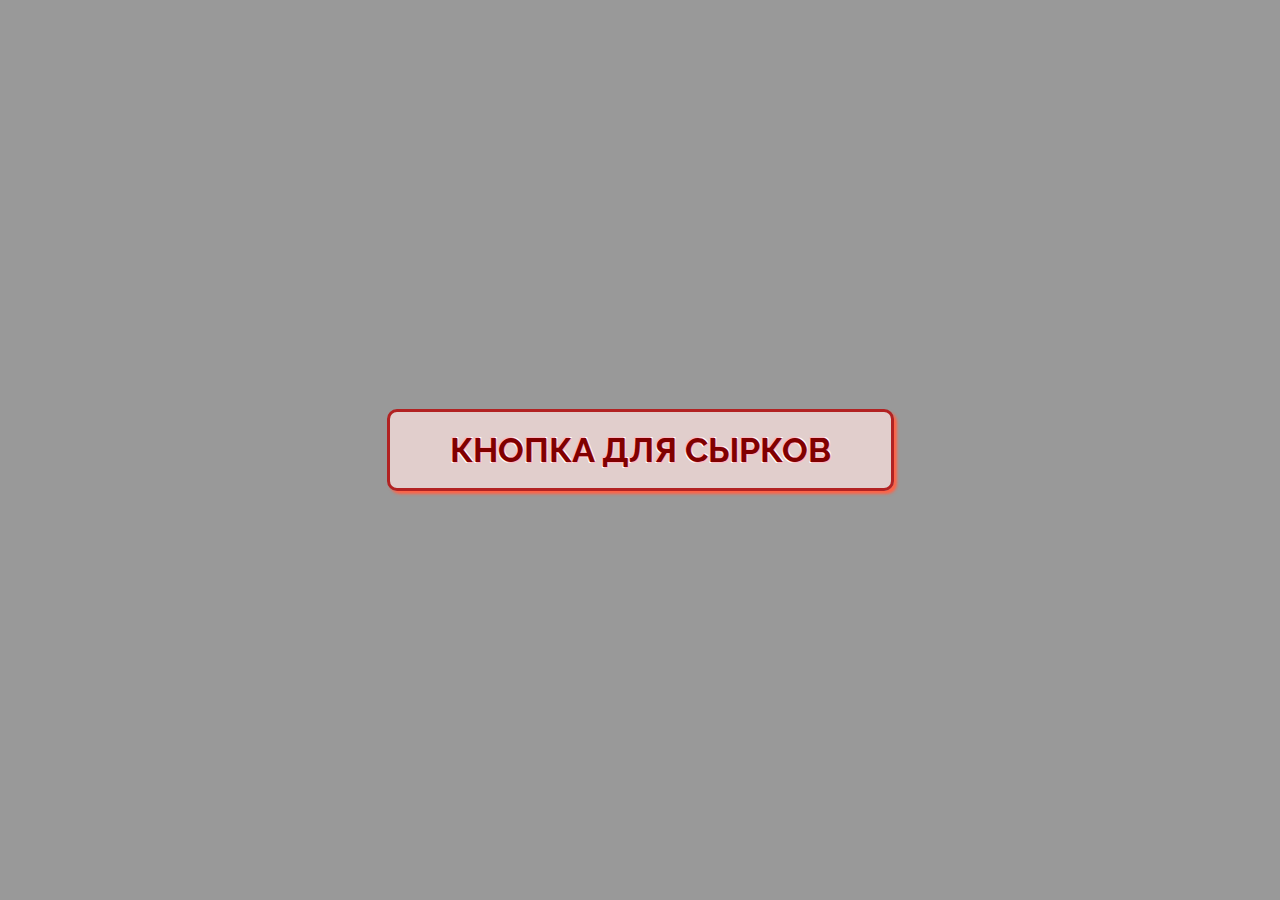
==== index.html @ e87bf998 "syrok" ====
<!DOCTYPE html>
<html lang="ru">
  <head>
    <meta charset="UTF-8" />
    <meta name="viewport" content="width=device-width, initial-scale=1.0" />
    <link rel="icon" href="./favicon.ico" sizes="any" />
    <title>Правда о сырках</title>
    <link rel="stylesheet" href="./fonts/fonts.css" />
    <link rel="stylesheet" href="./style.css" />
  </head>
  <body class="page">
    <div class="wrapper">
      <div class="overlay">
        <button
          class="syrok__button"
          type="button"
          onclick="window['dialog-id'].showModal()"
          aria-controls="dialog-id"
        >
          Кнопка для&nbsp;сырков
        </button>
      </div>
    </div>
    <dialog id="dialog-id" class="syrok__dialog">
      <p class="pistryn">ТЫ ПИСТРУН</p>
      <div class="button-wrapper">
        <form class="form" method="get" action="./agree/agree.html">
          <button class="pistryn__button agree" type="submit">
            Согласиться с&nbsp;зюзиком во&nbsp;всём
          </button>
        </form>
        <form class="form" method="get" action="./disagree/disagree.html">
          <button class="pistryn__button disagree" type="submit">
            Вонять как&nbsp;Люся
          </button>
        </form>
      </div>
    </dialog>
  </body>
</html>
---- fonts/fonts.css ----
@font-face {
  font-family: Raleway;
  src:
    url(./Raleway-Regular.woff2) format('woff2'),
    url(./Raleway-Regular.woff) format('woff');
  font-weight: normal;
  font-display: swap;
}

@font-face {
  font-family: Raleway;
  src:
    url(./Raleway-Bold.woff2) format('woff2'),
    url(./Raleway-Bold.woff) format('woff');
  font-weight: bold;
  font-display: swap;
}
---- style.css ----
body {
  margin: 0;
}

h1,
h2,
h3,
h4,
h5,
h6,
p,
ul,
ol,
li {
  margin: 0;
  padding: 0;
}

a {
  color: inherit;
  text-decoration: none;
}

button {
  cursor: pointer;
  font-family: "Raleway", sans-serif;
}

.page {
  box-sizing: border-box;
}

.wrapper {
  inline-size: 100vw;
  block-size: 100vh;
  position: relative;
  background-image: url(https://kinpet.ru/upload/iblock/8ee/7lpx9juk4o59hcf69sszlamlpq2trb2n/b1fon.jpg);
  background-position: center;
  background-size: cover;
}

.overlay {
  position: absolute;
  inset: 0;
  z-index: 2;
  display: flex;
  justify-content: center;
  align-items: center;
  background-color: #00000066;
}

.syrok__button {
  padding: 18px 60px;
  background-color: #ffe4e1b3;
  border: 3px solid #b22222;
  border-radius: 10px;
  font-size: clamp(1.125rem, 0.7229rem + 1.7154vw, 2.1875rem);
  font-weight: 700;
  text-transform: uppercase;
  text-shadow: 1px 1px 0 #ffb6c1, -1px -1px 0 #ffb6c1, 1px -1px 0 #fff,
    -1px 1px 0 #fff;
  color: #800000;
  box-shadow: 3px 3px 3px #ff6347;
  transition: color 0.3s linear;
  transition: border-color 0.3s linear;
  transition: box-shadow 0.5s linear;
}

.syrok__button:hover {
  color: #dc143c;
  border-color: #c71585;
  box-shadow: 10px 10px 20px #dc143c;
}

.syrok__dialog {
  padding: 50px;
  background-color: #db99b5;
  border: 3px solid #dc267f;
  border-radius: 10px;
  font-family: "Raleway", sans-serif;
  font-size: clamp(2.1875rem, 1.478rem + 3.0272vw, 4.0625rem);
  font-weight: 700;
  color: #a52a2a;
}

.syrok__dialog::backdrop {
  background-color: #000;
  opacity: 0.75;
}

.pistryn {
  text-align: center;
  margin-block-end: 25px;
  text-shadow: 1px 1px 0 #ffb6c1, -1px -1px 0 #ffb6c1, 1px -1px 0 #fff,
    -1px 1px 0 #fff;
}

.button-wrapper {
  margin-inline: auto;
  display: flex;
  gap: 25px;
  align-items: center;
}

.pistryn__button {
  inline-size: 22vw;
  block-size: 80px;
  border: 2px solid rgb(255, 255, 255, 0.3);
  border-radius: 10px;
  font-size: 14px;
  font-weight: 700;
  text-transform: uppercase;
  color: #fff;
}

.pistryn__button:hover {
  transition: transform 0.3s linear;
  transform: scale(1.1);
}

.agree {
  background-color: #3cb371;
  transition: box-shadow 0.3s linear;
}

.agree:hover {
  box-shadow: 7px 7px 7px #90ee90;
}

.disagree {
  background-color: #ff6347;
  transition: box-shadow 0.3s linear;
}

.disagree:hover {
  box-shadow: 7px 7px 7px #f08080;
}

@media (width <= 430px) {
  button:focus {
    outline: none;
  }

  button:focus-visible {
    outline: none;
  }

  .button-wrapper {
    flex-direction: column;
  }

  .pistryn__button {
    inline-size: 60vw;
  }
}
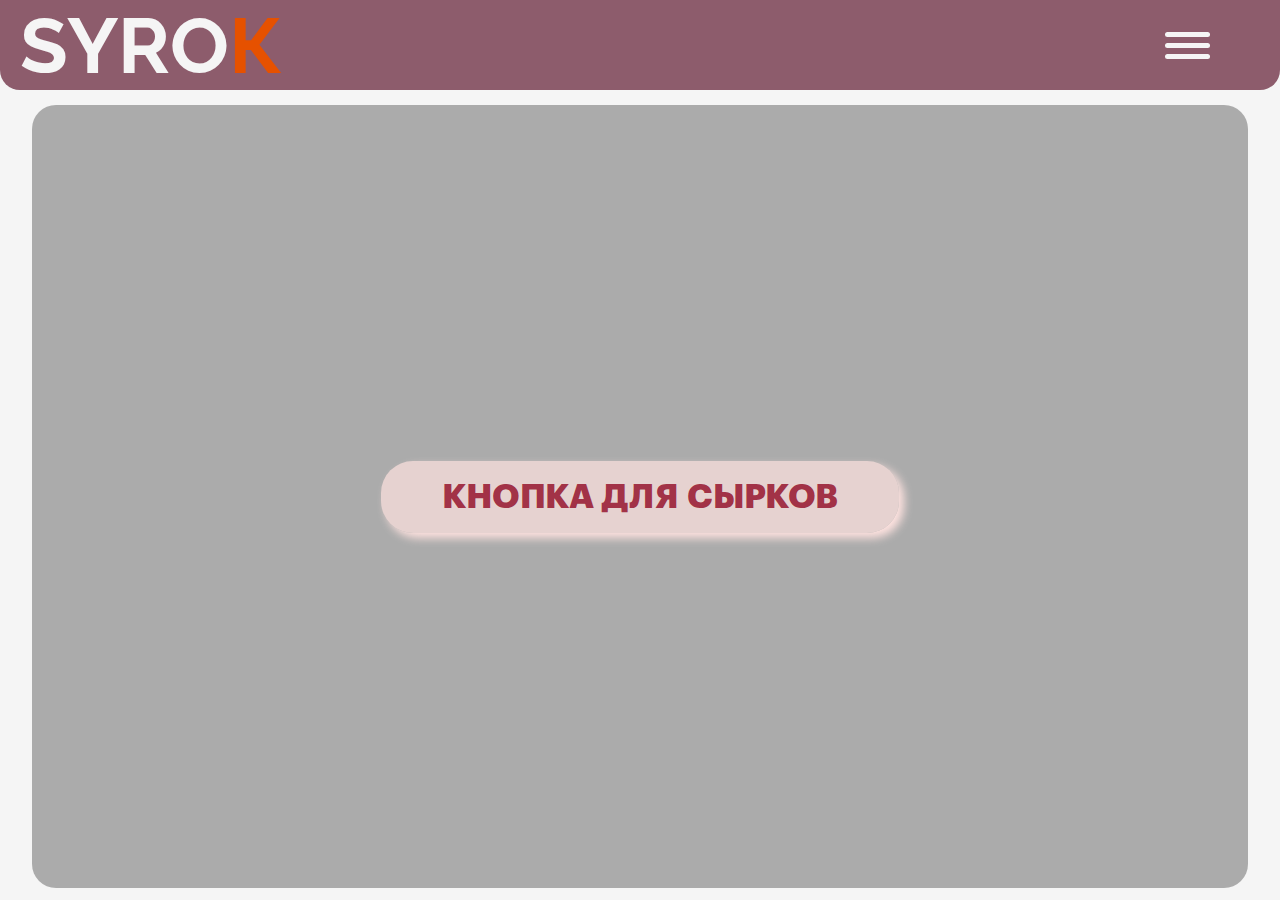
==== commit 8dbc485e: "d" ====
--- a/index.html
+++ b/index.html
@@ -3,13 +3,22 @@
   <head>
     <meta charset="UTF-8" />
     <meta name="viewport" content="width=device-width, initial-scale=1.0" />
-    <link rel="icon" href="./favicon.ico" sizes="any" />
+    <link rel="icon" href="./src/images/favicon-syrok.ico" sizes="any" />
+    <link rel="apple-touch-icon" href="./src/images/apple-touch-icon-syrok.png" />
     <title>Правда о сырках</title>
-    <link rel="stylesheet" href="./fonts/fonts.css" />
-    <link rel="stylesheet" href="./style.css" />
+    <link rel="stylesheet" href="./src/fonts/fonts.css" />
+    <link rel="stylesheet" href="./src/style.css" />
   </head>
   <body class="page">
-    <div class="wrapper">
+    <header class="header">
+      <h1 class="logo">SYRO<span class="logo__accent">К</span></h1>
+      <div class="burger">
+        <div class="bar"></div>
+        <div class="bar"></div>
+        <div class="bar"></div>
+      </div>
+    </header>
+    <main class="content">
       <div class="overlay">
         <button
           class="syrok__button"
@@ -20,7 +29,7 @@
           Кнопка для&nbsp;сырков
         </button>
       </div>
-    </div>
+    </main>
     <dialog id="dialog-id" class="syrok__dialog">
       <p class="pistryn">ТЫ ПИСТРУН</p>
       <div class="button-wrapper">
--- a/src/fonts/fonts.css
+++ b/src/fonts/fonts.css
@@ -0,0 +1,44 @@
+@font-face {
+  font-family: Raleway;
+  src:
+    url(./Raleway-Regular.woff2) format('woff2'),
+    url(./Raleway-Regular.woff) format('woff');
+  font-weight: normal;
+  font-display: swap;
+}
+
+@font-face {
+  font-family: Raleway;
+  src:
+    url(./Raleway-Bold.woff2) format('woff2'),
+    url(./Raleway-Bold.woff) format('woff');
+  font-weight: bold;
+  font-display: swap;
+}
+
+@font-face {
+  font-family: 'Graphik LCG';
+  src:
+    url(./GraphikLCG-Regular.woff2) format('woff2'),
+    url(./GraphikLCG-Regular.woff) format('woff');
+  font-weight: normal;
+  font-display: swap;
+}
+
+@font-face {
+  font-family: 'Graphik LCG';
+  src:
+    url(./GraphikLCG-Bold.woff2) format('woff2'),
+    url(./GraphikLCG-Bold.woff) format('woff');
+  font-weight: bold;
+  font-display: swap;
+}
+
+@font-face {
+  font-family: 'Graphik LCG';
+  src:
+    url(./GraphikLCG-Medium.woff2) format('woff2'),
+    url(./GraphikLCG-Medium.woff) format('woff');
+  font-weight: 500;
+  font-display: swap;
+}--- a/src/style.css
+++ b/src/style.css
@@ -0,0 +1,293 @@
+body {
+  margin: 0;
+}
+
+h1,
+h2,
+h3,
+h4,
+h5,
+h6,
+p,
+ul,
+ol,
+li {
+  margin: 0;
+  padding: 0;
+}
+
+a {
+  color: inherit;
+  text-decoration: none;
+}
+
+button {
+  font-family: 'Graphik LCG', sans-serif;
+  cursor: pointer;
+}
+
+.page {
+  box-sizing: border-box;
+  font-family: 'Raleway', sans-serif;
+  inline-size: 100%;
+  background-color: #f5f5f5;
+}
+
+.header {
+  background-color: rgb(106, 40, 61, 0.75);
+  color: #f5f5f5;
+  block-size: 10vh;
+  border-radius: 0 0 20px 20px;
+  position: relative;
+  z-index: 10;
+  margin-block-end: 15px;
+  padding-inline: 20px 70px;
+  display: flex;
+  justify-content: space-between;
+  align-items: center;
+}
+
+.logo {
+  font-size: 78px;
+  align-self: start;
+}
+
+.logo__accent {
+  color: #e65100;
+}
+
+.burger {
+  cursor: pointer;
+  display: flex;
+  flex-direction: column;
+  gap: 6px;
+  justify-content: center;
+  align-items: center;
+  inline-size: 45px;
+  block-size: 45px;
+}
+
+.bar {
+  inline-size: 45px;
+  block-size: 5px;
+  background-color: #f5f5f5;
+  border-radius: 1rem;
+}
+
+.burger:hover .bar {
+  inline-size: 10px;
+  block-size: 10px;
+  border-radius: 50%;
+}
+
+.burger:hover .bar:nth-child(1) {
+  animation: burger1 0.5s forwards 0.8s;
+}
+
+.burger:hover .bar:nth-child(2) {
+  animation: burger2 0.5s forwards 0.6s;
+}
+
+.burger:hover .bar:nth-child(3) {
+  animation: burger3 0.5s forwards 0.4s;
+}
+
+.content {
+  position: relative;
+  block-size: 87vh;
+}
+
+.overlay {
+  position: absolute;
+  inset: 0;
+  z-index: 2;
+  display: flex;
+  justify-content: center;
+  align-items: center;
+  background-image: url(https://kinpet.ru/upload/iblock/8ee/7lpx9juk4o59hcf69sszlamlpq2trb2n/b1fon.jpg);
+  background-position: center;
+  background-size: cover;
+  inline-size: 95vw;
+  margin-inline: auto;
+  border-radius: 1.5rem;
+}
+
+.overlay::before {
+  content: '';
+  background-color: rgba(0, 0, 0, 0.3);
+  position: absolute;
+  inset: 0;
+  z-index: 10;
+  border-radius: 1.5rem;
+}
+
+.syrok__button {
+  border: 1px solid transparent /*#b22222*/;
+  border-radius: 2rem;
+  padding: 18px 60px;
+  box-shadow: 5px 5px 10px #ffe3e0;
+  color: #8f0621ce;
+  font-weight: 700;
+  font-size: clamp(1.125rem, 0.7229rem + 1.7154vw, 2.1875rem);
+  text-transform: uppercase;
+  letter-spacing: 0.01em;
+  background-color: rgb(255, 227, 224, 0.7);
+  transition: box-shadow 0.5s linear;
+  position: relative;
+  z-index: 11;
+  transition: all 0.3s ease-out;
+}
+
+.syrok__button:hover {
+  /*#c71585*/
+  box-shadow: 10px 10px 20px #ffe3e0;
+  background-color: rgb(220, 20, 60, 0.5) /*#ffe4e1b3*/;
+  color: #ffe3e0 /*#800000*/;
+}
+
+.syrok__dialog {
+  border: 1px solid transparent /*#dc267f*/;
+  border-radius: 2.5rem;
+  padding: 50px;
+  color: #a52a2a;
+  font-family: 'Raleway', sans-serif;
+  font-weight: 700;
+  font-size: clamp(2.1875rem, 1.478rem + 3.0272vw, 4.0625rem);
+  background-color: rgb(255, 227, 224, 0.8);
+}
+
+.syrok__dialog::backdrop {
+  opacity: 0.75;
+  background-color: #000;
+}
+
+.pistryn {
+  font-family: 'Graphik LCG', sans-serif;
+  mix-blend-mode: exclusion;
+  margin-block-end: 25px;
+  text-align: center;
+  text-shadow: 1px 1px 0 #ffb6c1, -1px -1px 0 #ffb6c1, 1px -1px 0 #fff,
+    -1px 1px 0 #fff;
+}
+
+.button-wrapper {
+  display: flex;
+  align-items: center;
+  gap: 25px;
+  margin-inline: auto;
+}
+
+.pistryn__button {
+  border: 2px solid rgb(255, 255, 255, 0.3);
+  border-radius: 3rem;
+  color: #fff;
+  font-weight: 500;
+  font-size: 14px;
+  text-transform: uppercase;
+  inline-size: 22vw;
+  block-size: 80px;
+}
+
+.pistryn__button:hover {
+  transition: transform 0.3s linear;
+  transform: scale(1.1);
+}
+
+.agree {
+  background-color: #3cb371;
+  transition: box-shadow 0.3s linear;
+}
+
+.agree:hover {
+  box-shadow: 7px 7px 7px #90ee90;
+}
+
+.disagree {
+  background-color: #ff6347;
+  transition: box-shadow 0.3s linear;
+}
+
+.disagree:hover {
+  box-shadow: 7px 7px 7px #f08080;
+}
+
+@media (width <= 430px) {
+  button:focus {
+    outline: none;
+  }
+
+  button:focus-visible {
+    outline: none;
+  }
+
+  .button-wrapper {
+    flex-direction: column;
+  }
+
+  .pistryn__button {
+    inline-size: 60vw;
+  }
+}
+
+@keyframes burger1 {
+  0% {
+    transform: translateY(0) translateX(0);
+  }
+  20% {
+    transform: translateY(40px) translateX(0);
+  }
+  50% {
+    transform: translateY(30px) translateX(-5px);
+  }
+  70% {
+    transform: translateY(40px) translateX(-10px);
+  }
+  90% {
+    transform: translateY(35px) translateX(-14px);
+  }
+  100% {
+    transform: translateY(40px) translateX(-18px);
+  }
+}
+
+@keyframes burger2 {
+  0% {
+    transform: translateY(0) translateX(0);
+  }
+  20% {
+    transform: translateY(29px) translateX(0);
+  }
+  50% {
+    transform: translateY(22px) translateX(2px);
+  }
+  70% {
+    transform: translateY(29px) translateX(4px);
+  }
+  90% {
+    transform: translateY(27px) translateX(6px);
+  }
+  100% {
+    transform: translateY(29px) translateX(8px);
+  }
+}
+
+@keyframes burger3 {
+  0% {
+    transform: translateY(0) translateX(0);
+  }
+  20% {
+    transform: translateY(18px) translateX(6px);
+  }
+  50% {
+    transform: translateY(13px) translateX(8px);
+  }
+  70% {
+    transform: translateY(18px) translateX(10px);
+  }
+  90% {
+    transform: translateY(15px) translateX(13px);
+  }
+  100% {
+    transform: translateY(18px) translateX(15px);
+  }
+}